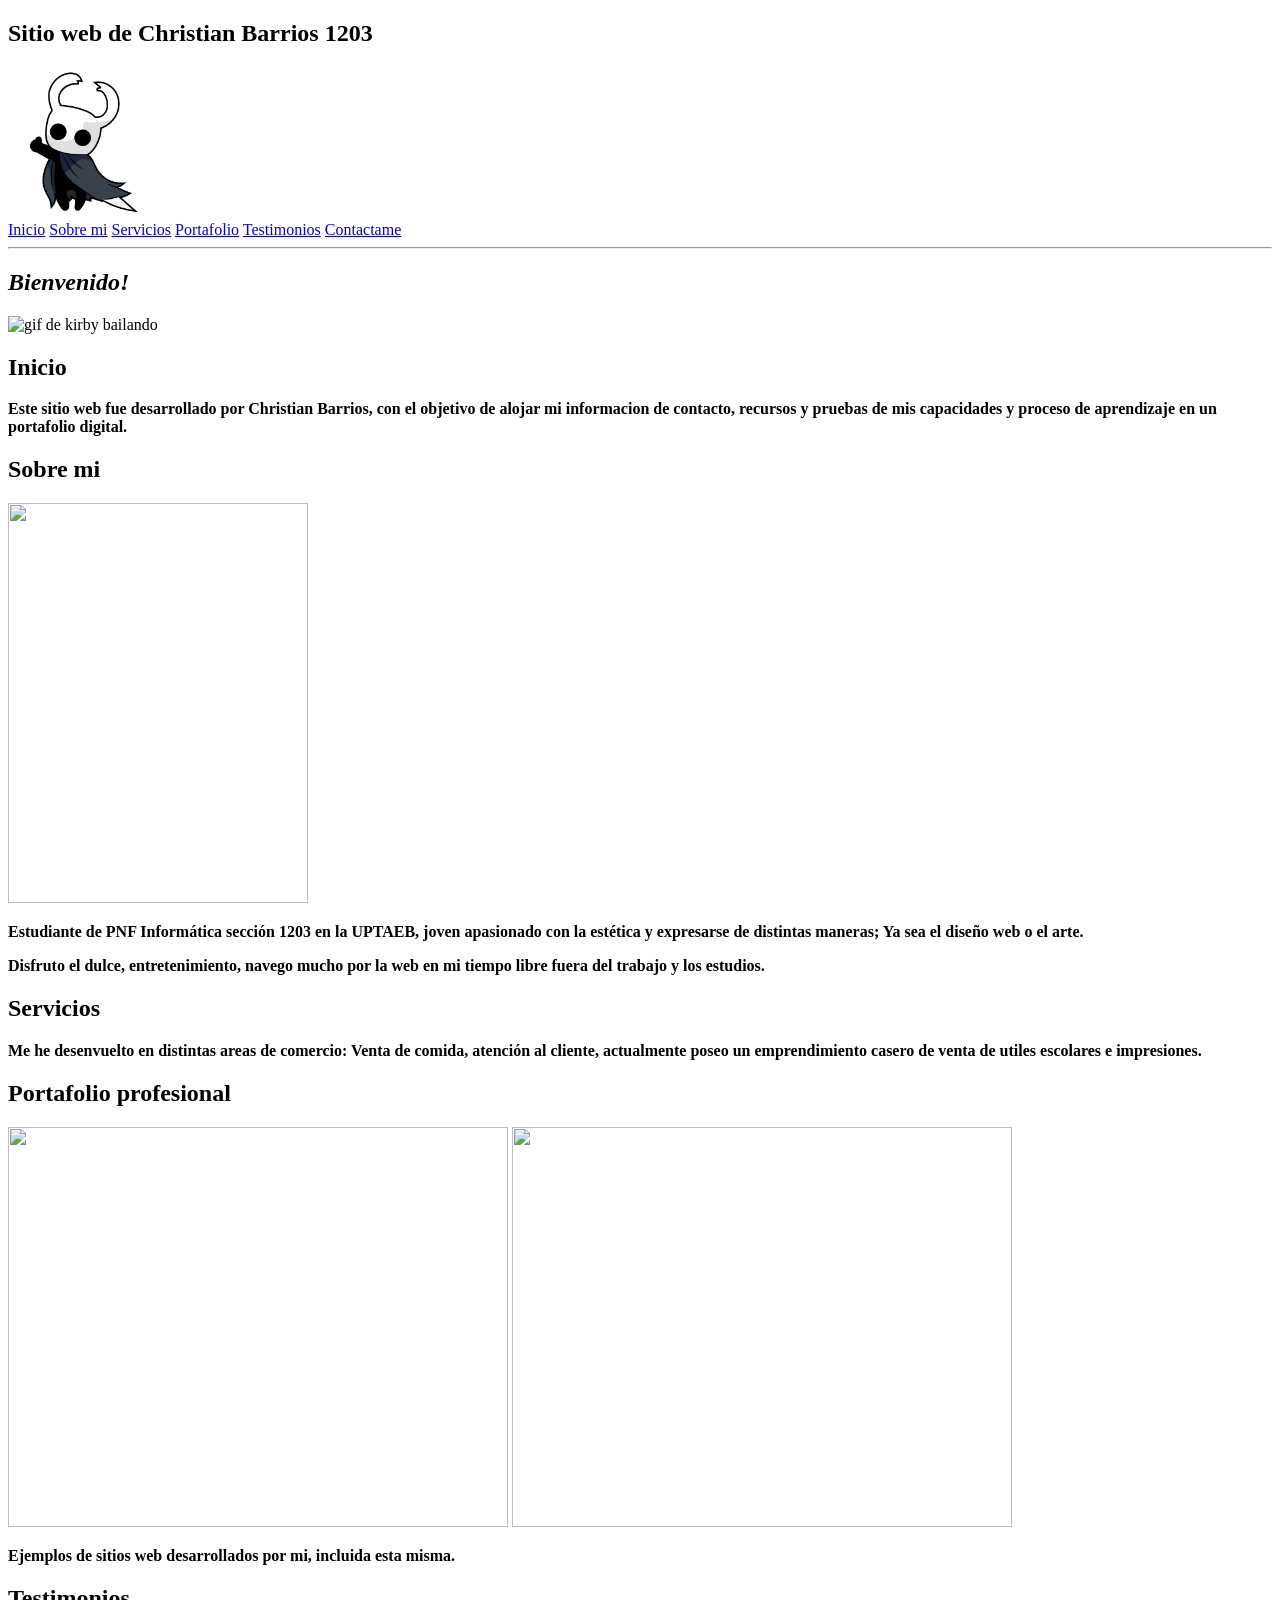
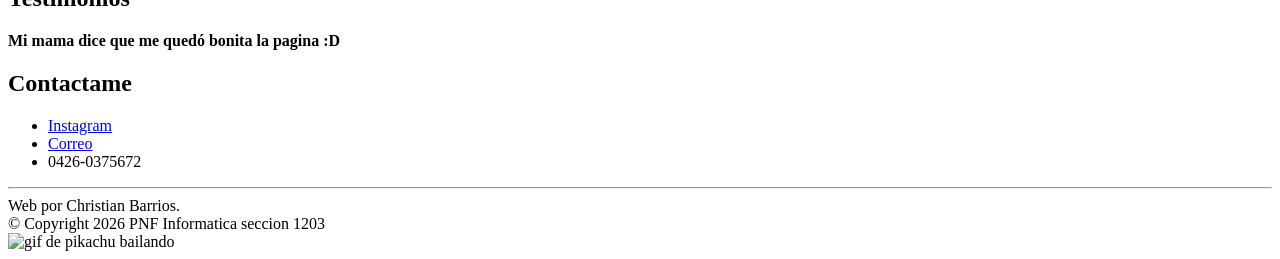
==== index.html @ f1693f85 "initial commit" ====
<!DOCTYPE html> 
<html> 
<Head>
   <meta charset="UTF-8">
<meta name="viewport" content="width=device-width, initial-scale=1" />
   <title>Portafolio Christian</title>
<link rel="stylesheet" href="estilos/style.css"/>
<link rel="icon" type="image/png" href="favicon.ico">
</head>
<header>
 <body>
<section>
<h1>Sitio web de Christian Barrios 1203</h1>
<nav>
   <img src="logoheader.png" alt="logo header"; width=150px>
<div>
	<a href="#Inicio" > Inicio</a>
	<a href="#Sobre mi" > Sobre mi</a>
	<a href="#Servicios" > Servicios</a>
	<a href="#Portafolio" > Portafolio</a>
	<a href="#Testimonios" > Testimonios</a>
	<a href="#Contactame" > Contactame</a>
</div>
</nav>
<hr>
</header>

<main>
<h2> <i> Bienvenido! </i> </h2>
<img src="estilos/img/kirbybaile.gif" alt="gif de kirby bailando">
<br>
<section class="Inicio" id="Inicio">
<h2>Inicio</h2>
<p><b>Este sitio web fue desarrollado por Christian Barrios, con el objetivo de alojar mi
 informacion de contacto, recursos y pruebas de mis capacidades y proceso de aprendizaje en
un portafolio digital.</b>
<section class="Sobre mi" id="Sobre mi">
<h2>Sobre mi</h2>
<img src="estilos/img/fotochristian.jpeg" width="300" height="400">
<p><b>Estudiante de PNF Informática sección 1203 en la UPTAEB, joven apasionado con la 
estética y expresarse de distintas maneras; Ya sea el diseño web o el arte.</b></p>
<p><b>Disfruto el dulce, entretenimiento, navego mucho por la web en mi tiempo libre fuera
del trabajo y los estudios.</b></p>
<section class="Servicios" id="Servicios">
<h2>Servicios</h2>
<p><b>Me he desenvuelto en distintas areas de comercio: Venta de comida, atención al
cliente, actualmente poseo un emprendimiento casero de venta de utiles escolares
e impresiones.</b></p>
<section class="Portafolio" id="Portafolio">
<h2>Portafolio profesional</h2>
<img src="estilos/img/web1.png" width=500" height="400">
<img src="estilos/img/web2.png" width="500" height="400">
<p><b> Ejemplos de sitios web desarrollados por mi, incluida esta misma.</b></p>
<section class="Testimonios" id="Testimonios">
<h2>Testimonios</h2>
<p><b>Mi mama dice que me quedó bonita la pagina :D</b></p>
<section class="Contactame" id="Contactame">
<h2>Contactame</h2>
<div class="contacto">
<ul>
   <li><a href="https://www.instagram.com/bluchris24/"; 
target="_blank" rel="noopener noreferrer">Instagram</a></li>
   <li><a href="mailto:christianbarrios0324@gmail.com"; 
target="_blank" rel="noopener noreferrer">Correo</a></li>
   <li>0426-0375672</li>
 </ul>
</div>
</main>
</section>
<hr>
<footer>
Web por Christian Barrios.<br>
&copy; Copyright 2026 PNF Informatica seccion 1203
</footer>
<img src="estilos/img/pikabaile.gif" alt="gif de pikachu bailando">
  </body>
</html>
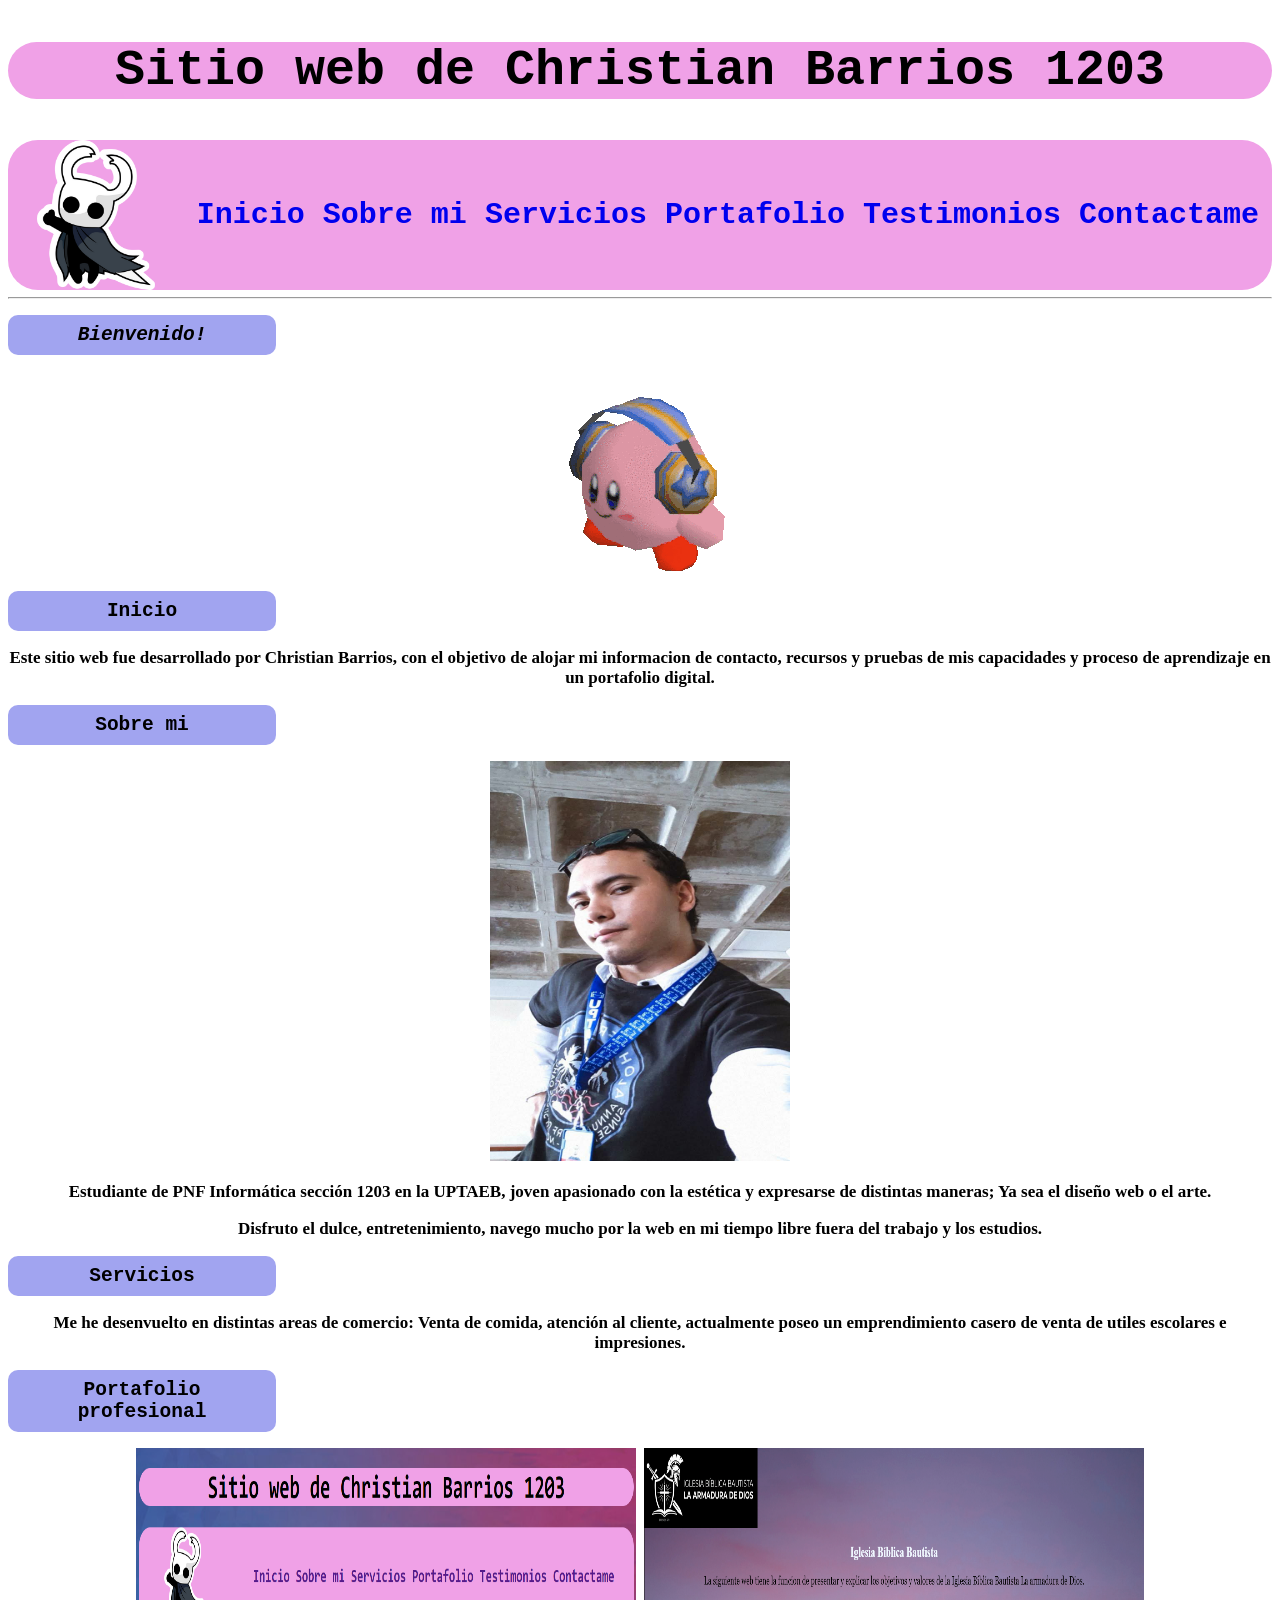
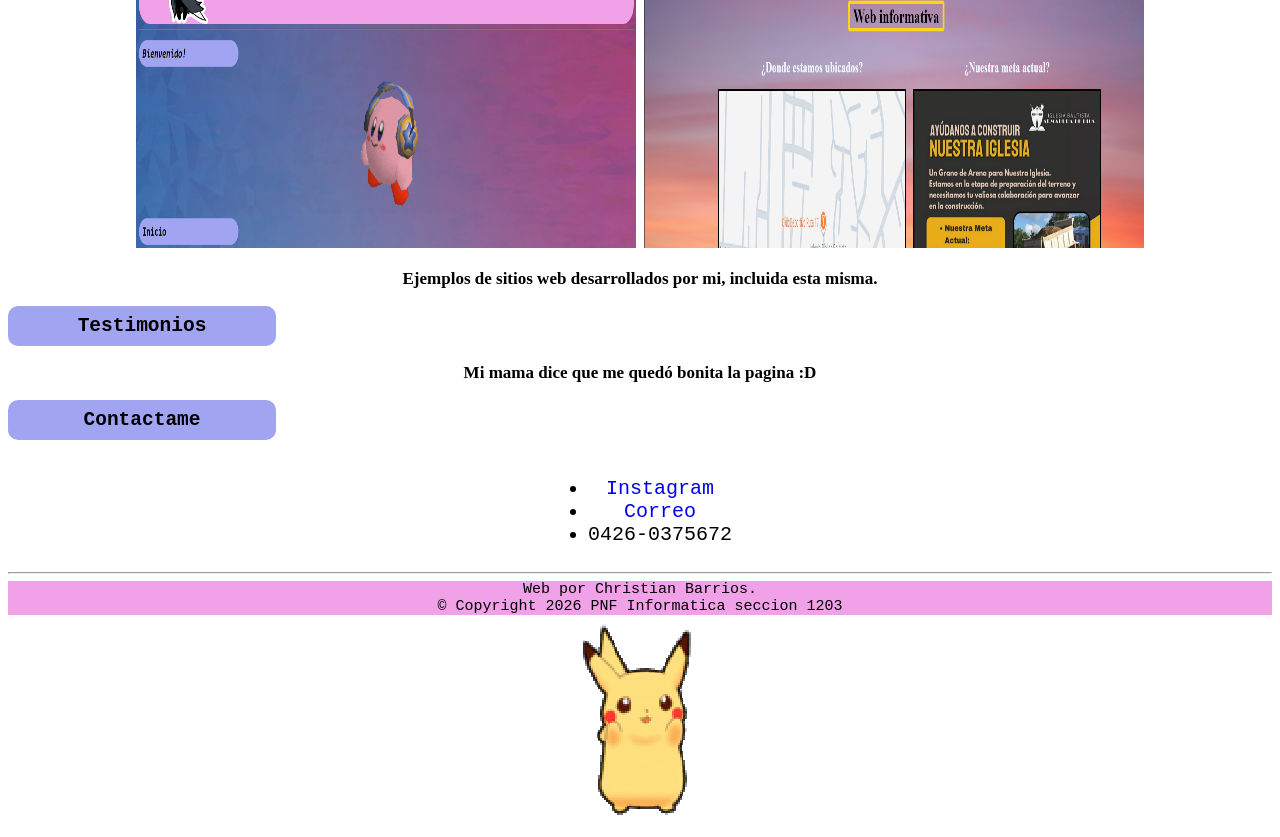
==== commit 90daa10f: "Update index.html" ====
--- a/index.html
+++ b/index.html
@@ -4,7 +4,7 @@
    <meta charset="UTF-8">
 <meta name="viewport" content="width=device-width, initial-scale=1" />
    <title>Portafolio Christian</title>
-<link rel="stylesheet" href="estilos/style.css"/>
+<link rel="stylesheet" href="style.css"/>
 <link rel="icon" type="image/png" href="favicon.ico">
 </head>
 <header>
@@ -27,7 +27,7 @@
 
 <main>
 <h2> <i> Bienvenido! </i> </h2>
-<img src="estilos/img/kirbybaile.gif" alt="gif de kirby bailando">
+<img src="folder\kirbybaile.gif" alt="gif de kirby bailando">
 <br>
 <section class="Inicio" id="Inicio">
 <h2>Inicio</h2>
@@ -36,7 +36,7 @@
 un portafolio digital.</b>
 <section class="Sobre mi" id="Sobre mi">
 <h2>Sobre mi</h2>
-<img src="estilos/img/fotochristian.jpeg" width="300" height="400">
+<img src="folder\fotochristian.jpeg" width="300" height="400">
 <p><b>Estudiante de PNF Informática sección 1203 en la UPTAEB, joven apasionado con la 
 estética y expresarse de distintas maneras; Ya sea el diseño web o el arte.</b></p>
 <p><b>Disfruto el dulce, entretenimiento, navego mucho por la web en mi tiempo libre fuera
@@ -48,8 +48,8 @@
 e impresiones.</b></p>
 <section class="Portafolio" id="Portafolio">
 <h2>Portafolio profesional</h2>
-<img src="estilos/img/web1.png" width=500" height="400">
-<img src="estilos/img/web2.png" width="500" height="400">
+<img src="folder\web1.PNG" width=500" height="400">
+<img src="folder\web2.png" width="500" height="400">
 <p><b> Ejemplos de sitios web desarrollados por mi, incluida esta misma.</b></p>
 <section class="Testimonios" id="Testimonios">
 <h2>Testimonios</h2>
@@ -72,6 +72,6 @@
 Web por Christian Barrios.<br>
 &copy; Copyright 2026 PNF Informatica seccion 1203
 </footer>
-<img src="estilos/img/pikabaile.gif" alt="gif de pikachu bailando">
+<img src="folder\pikabaile.gif" alt="gif de pikachu bailando">
   </body>
-</html>+</html>
--- a/style.css
+++ b/style.css
@@ -0,0 +1,56 @@
+body {
+	font-family: Monospace;
+	background-image: url("img/fondoweb.jpeg"); 
+	background-position: center center; 
+	background-repeat: no-repeat; 
+	background-size: cover;
+	text-align: center;
+}
+nav {
+ background-color: #F0A1E7;
+ display: flex;
+ justify-content: space-around;
+ align-items: center;
+border-radius: 30px;
+}
+nav div {
+ gap: 150px;
+ font-size: 30px;
+ font-weight: 600;
+}
+a {
+text-decoration: none;
+border-bottom: 3px solid transparent;
+}
+a:hover {
+border-bottom: 3px solid #6828DE
+}
+p {
+font-size: 17px;
+font-family: georgia;
+}
+h1 {
+text-align: center;
+font-size: 50px;
+background-color: #F0A1E7;
+border-radius: 30px;
+}
+h2 {
+background-color: #A1A4F0;
+padding: 9px;
+width: 250px;
+border-radius: 10px;
+}
+div.contacto {
+ font-size: 20px;
+ display: flex;
+ justify-content: center;
+}
+section {
+aling-content: center;
+}
+footer {
+background-color: #F0A1E7;
+font-size: 15px;
+}
+
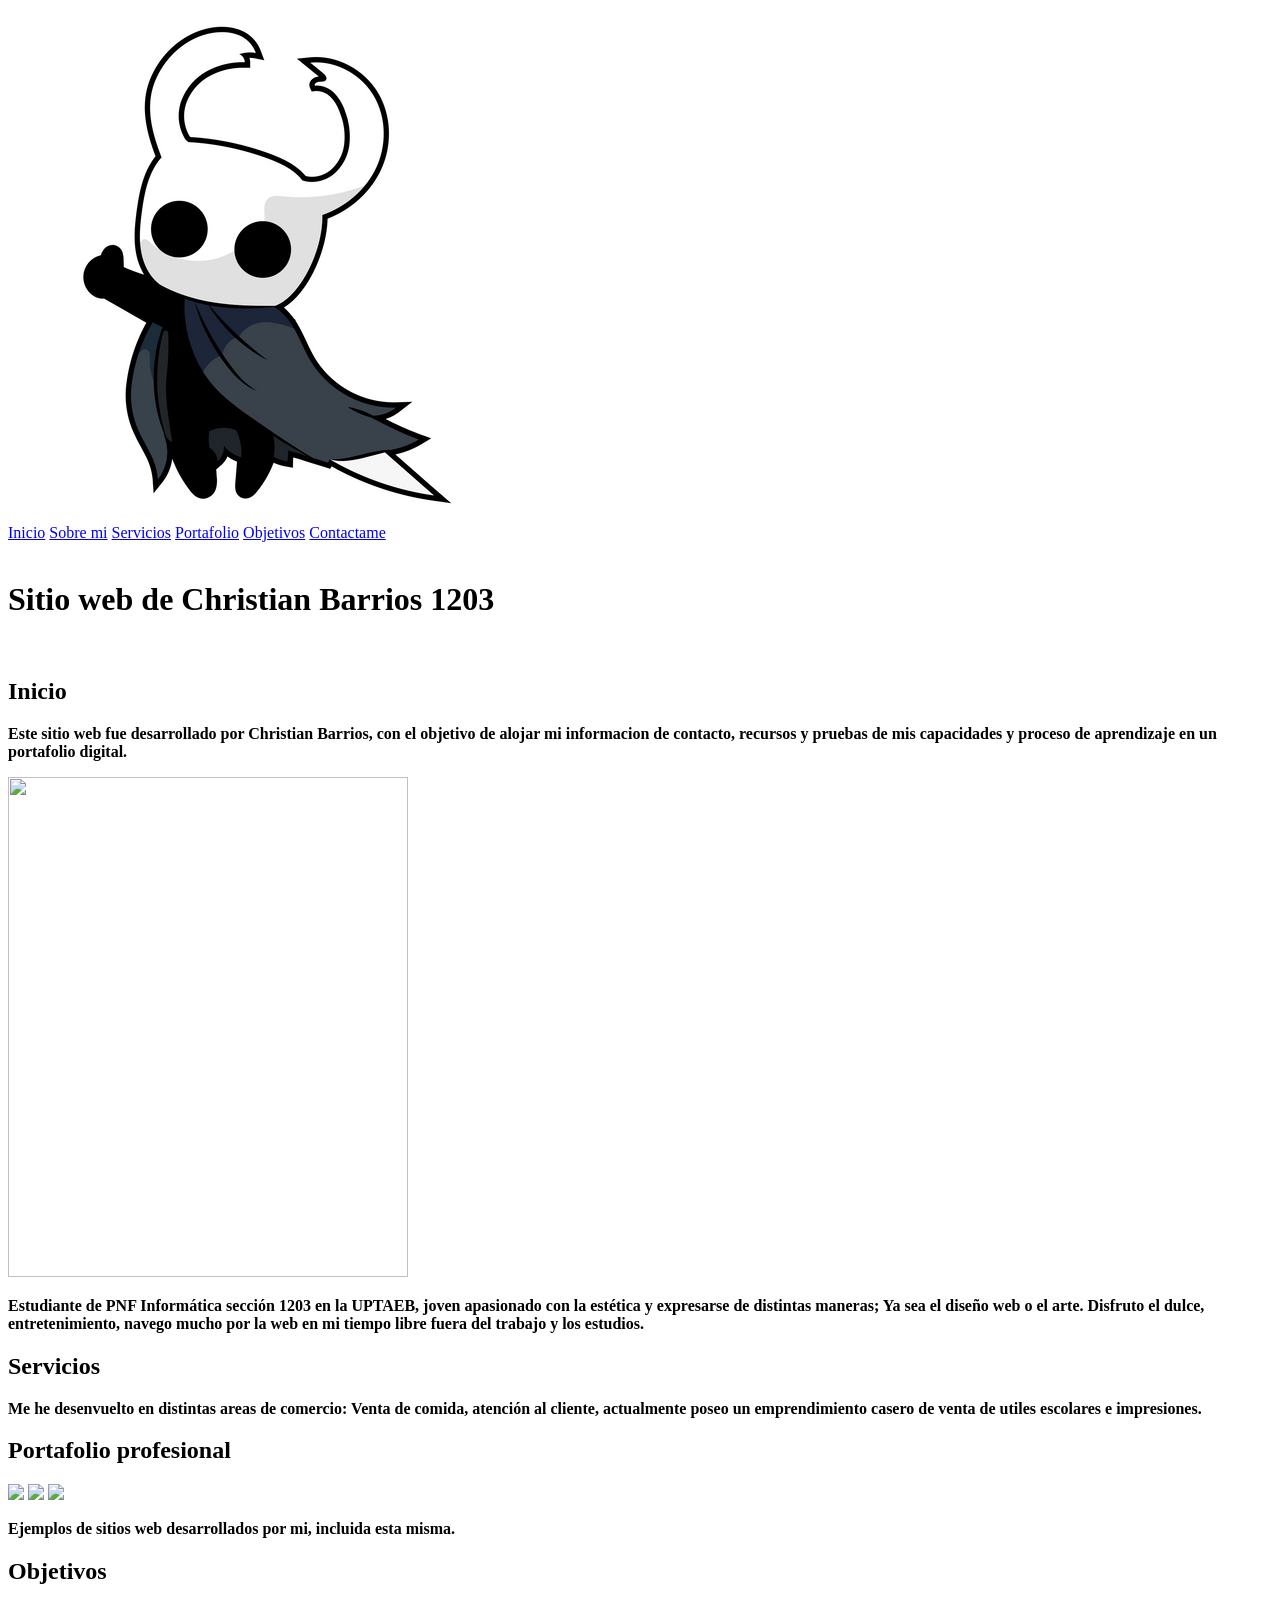
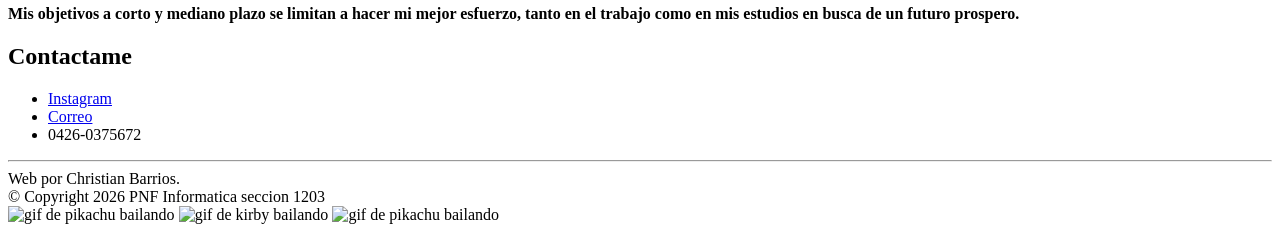
==== commit cdc40f17: "Update index.html" ====
--- a/index.html
+++ b/index.html
@@ -1,61 +1,90 @@
+
 <!DOCTYPE html> 
 <html> 
-<Head>
+  <Head>
    <meta charset="UTF-8">
 <meta name="viewport" content="width=device-width, initial-scale=1" />
    <title>Portafolio Christian</title>
-<link rel="stylesheet" href="style.css"/>
+<link rel="stylesheet" href="estilos/style.css"/>
 <link rel="icon" type="image/png" href="favicon.ico">
-</head>
-<header>
- <body>
-<section>
-<h1>Sitio web de Christian Barrios 1203</h1>
-<nav>
-   <img src="logoheader.png" alt="logo header"; width=150px>
-<div>
+  </head>
+  <header>
+  <body>
+<div class="logoheader">
+   <img src="logoheader.png" class="logoheader" alt="logo header">
+	</div>
+  <nav class="navbar"> 
+ <div>
 	<a href="#Inicio" > Inicio</a>
 	<a href="#Sobre mi" > Sobre mi</a>
 	<a href="#Servicios" > Servicios</a>
 	<a href="#Portafolio" > Portafolio</a>
-	<a href="#Testimonios" > Testimonios</a>
+	<a href="#Testimonios" > Objetivos</a>
 	<a href="#Contactame" > Contactame</a>
 </div>
 </nav>
-<hr>
 </header>
-
-<main>
-<h2> <i> Bienvenido! </i> </h2>
-<img src="folder\kirbybaile.gif" alt="gif de kirby bailando">
+<br>
+<h1>Sitio web de Christian Barrios 1203</h1>
 <br>
 <section class="Inicio" id="Inicio">
-<h2>Inicio</h2>
+	<h2>Inicio</h2>
+</section>
+  	<div class="fila-grid1">
 <p><b>Este sitio web fue desarrollado por Christian Barrios, con el objetivo de alojar mi
  informacion de contacto, recursos y pruebas de mis capacidades y proceso de aprendizaje en
-un portafolio digital.</b>
+un portafolio digital.</p></b>
+  	</div>
 <section class="Sobre mi" id="Sobre mi">
-<h2>Sobre mi</h2>
-<img src="folder\fotochristian.jpeg" width="300" height="400">
-<p><b>Estudiante de PNF Informática sección 1203 en la UPTAEB, joven apasionado con la 
-estética y expresarse de distintas maneras; Ya sea el diseño web o el arte.</b></p>
-<p><b>Disfruto el dulce, entretenimiento, navego mucho por la web en mi tiempo libre fuera
-del trabajo y los estudios.</b></p>
+		<div class="fila-grid2">
+       <section class="section_sobremi"> 
+            <div class="image">
+	<img src="estilos/img/fotochristian.jpg" width="400" height="500">
+    </div>
+        </section>
+
+        <section>
+            <p><b>
+Estudiante de PNF Informática sección 1203 en la UPTAEB, joven apasionado con la 
+estética y expresarse de distintas maneras; Ya sea el diseño web o el arte.
+Disfruto el dulce, entretenimiento, navego mucho por la web en mi tiempo libre fuera
+del trabajo y los estudios.
+            </b></p>
+        </section>
+    		</div>
 <section class="Servicios" id="Servicios">
-<h2>Servicios</h2>
+	<h2>Servicios</h2>
+	<div class="fila-grid1">
 <p><b>Me he desenvuelto en distintas areas de comercio: Venta de comida, atención al
 cliente, actualmente poseo un emprendimiento casero de venta de utiles escolares
 e impresiones.</b></p>
+	</div>
 <section class="Portafolio" id="Portafolio">
-<h2>Portafolio profesional</h2>
-<img src="folder\web1.PNG" width=500" height="400">
-<img src="folder\web2.png" width="500" height="400">
+	<h2>Portafolio profesional</h2>
+<div class="fila-grid3">
+	<section class="container">
+	<div class="slider-wrapper">
+	 <div class="slider">
+<img "id=slider-1" src="estilos/img/web1.png">
+<img "id=slider-2" src="estilos/img/web2.png">
+<img "id=slider-3" src="estilos/img/web3.png">
+	 </div>
+	<div class="slider-nav">
+	   <a href="#slider-1"></a>
+	   <a href="#slider-2"></a>
+	   <a href="#slider-3"></a>
+	</div>
+	</section>
 <p><b> Ejemplos de sitios web desarrollados por mi, incluida esta misma.</b></p>
-<section class="Testimonios" id="Testimonios">
-<h2>Testimonios</h2>
-<p><b>Mi mama dice que me quedó bonita la pagina :D</b></p>
+<section class="Objetivos" id="Objetivos">
+</div>
+	<h2>Objetivos</h2>
+<div class="fila-grid1">
+<p><b>Mis objetivos a corto y mediano plazo se limitan a hacer mi mejor esfuerzo, tanto
+en el trabajo como en mis estudios en busca de un futuro prospero.</b></p>
+</div>
 <section class="Contactame" id="Contactame">
-<h2>Contactame</h2>
+	<h2>Contactame</h2>
 <div class="contacto">
 <ul>
    <li><a href="https://www.instagram.com/bluchris24/"; 
@@ -65,13 +94,16 @@
    <li>0426-0375672</li>
  </ul>
 </div>
-</main>
 </section>
 <hr>
-<footer>
+	<footer>
 Web por Christian Barrios.<br>
 &copy; Copyright 2026 PNF Informatica seccion 1203
 </footer>
-<img src="folder\pikabaile.gif" alt="gif de pikachu bailando">
-  </body>
+	<div class="baile">
+<img src="estilos/img/pikabaile.gif" alt="gif de pikachu bailando">
+<img src="estilos/img/kirbybaile.gif" alt="gif de kirby bailando">
+<img src="estilos/img/krisbaile.gif" alt="gif de pikachu bailando">
+	</div>  
+</body>
 </html>
